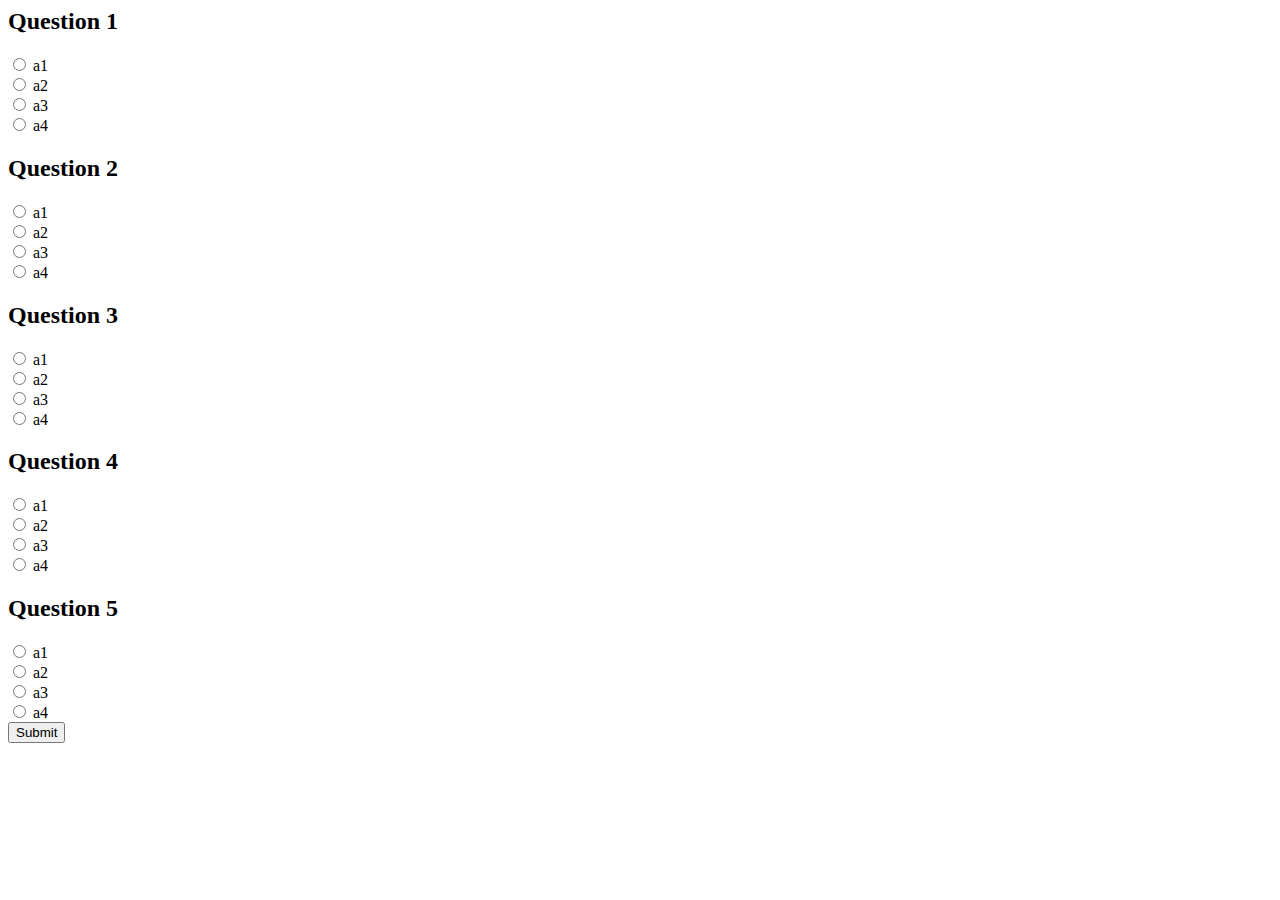
==== Lab4/Exercise2/quiz.html @ 9f595ccd "created sample form and renamed files" ====
<html>
<head>
    <title>HTML Forms</title>
    <link href="styles.css" rel="stylesheet" type="text/css">
    <?php include 'default.php';?>
</head>
<body>
    <form action="quiz.php" method="post">
        <!-- Question 1 -->
        <h2>Question 1</h2>
        <input type="radio" name="q1" value="a1"> a1 <br>
        <input type="radio" name="q1" value="a2"> a2 <br>
        <input type="radio" name="q1" value="a3"> a3 <br>
        <input type="radio" name="q1" value="a4"> a4

        <!-- Question 2 -->
        <h2>Question 2</h2>
        <input type="radio" name="q2" value="a1"> a1 <br>
        <input type="radio" name="q2" value="a2"> a2 <br>
        <input type="radio" name="q2" value="a3"> a3 <br>
        <input type="radio" name="q2" value="a4"> a4

        <!-- Question 3 -->
        <h2>Question 3</h2>
        <input type="radio" name="q3" value="a1"> a1 <br>
        <input type="radio" name="q3" value="a2"> a2 <br>
        <input type="radio" name="q3" value="a3"> a3 <br>
        <input type="radio" name="q3" value="a4"> a4

        <!-- Question 4 -->
        <h2>Question 4</h2>
        <input type="radio" name="q4" value="a1"> a1 <br>
        <input type="radio" name="q4" value="a2"> a2 <br>
        <input type="radio" name="q4" value="a3"> a3 <br>
        <input type="radio" name="q4" value="a4"> a4

        <!-- Question 5 -->
        <h2>Question 5</h2>
        <input type="radio" name="q5" value="a1"> a1 <br>
        <input type="radio" name="q5" value="a2"> a2 <br>
        <input type="radio" name="q5" value="a3"> a3 <br>
        <input type="radio" name="q5" value="a4"> a4 <br>
        <input type="submit">
    </form>
</body>
</html>
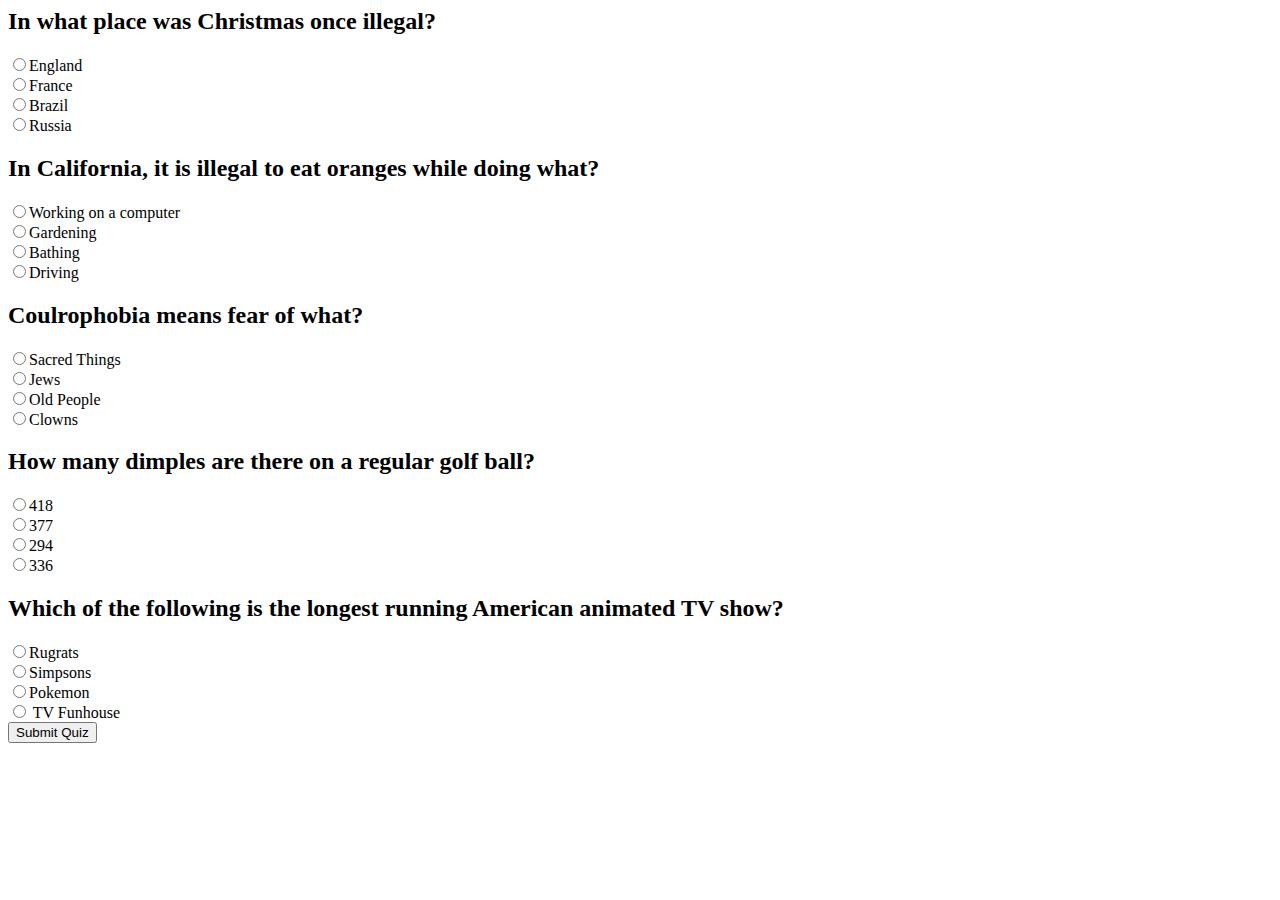
==== commit 172677a9: "Filled in questions and added php to check if answers given are correct" ====
--- a/Lab4/Exercise2/quiz.html
+++ b/Lab4/Exercise2/quiz.html
@@ -7,40 +7,43 @@
 <body>
     <form action="quiz.php" method="post">
         <!-- Question 1 -->
-        <h2>Question 1</h2>
-        <input type="radio" name="q1" value="a1"> a1 <br>
-        <input type="radio" name="q1" value="a2"> a2 <br>
-        <input type="radio" name="q1" value="a3"> a3 <br>
-        <input type="radio" name="q1" value="a4"> a4
+        <h2>In what place was Christmas once illegal?</h2>
+        <input type="radio" name="q1" value="England">England <br>
+        <input type="radio" name="q1" value="France">France <br>
+        <input type="radio" name="q1" value="Brazil">Brazil <br>
+        <input type="radio" name="q1" value="Russia">Russia
 
         <!-- Question 2 -->
-        <h2>Question 2</h2>
-        <input type="radio" name="q2" value="a1"> a1 <br>
-        <input type="radio" name="q2" value="a2"> a2 <br>
-        <input type="radio" name="q2" value="a3"> a3 <br>
-        <input type="radio" name="q2" value="a4"> a4
+        <h2>In California, it is illegal to eat oranges while doing what?</h2>
+        <input type="radio" name="q2" value="Working on a computer">Working on a computer <br>
+        <input type="radio" name="q2" value="Gardening">Gardening <br>
+        <input type="radio" name="q2" value="Bathing">Bathing <br>
+        <input type="radio" name="q2" value="Driving">Driving
 
         <!-- Question 3 -->
-        <h2>Question 3</h2>
-        <input type="radio" name="q3" value="a1"> a1 <br>
-        <input type="radio" name="q3" value="a2"> a2 <br>
-        <input type="radio" name="q3" value="a3"> a3 <br>
-        <input type="radio" name="q3" value="a4"> a4
+        <h2>Coulrophobia means fear of what?</h2>
+        <input type="radio" name="q3" value="Sacred Things">Sacred Things <br>
+        <input type="radio" name="q3" value="Jews">Jews <br>
+        <input type="radio" name="q3" value="Old People">Old People <br>
+        <input type="radio" name="q3" value="Clowns">Clowns
 
         <!-- Question 4 -->
-        <h2>Question 4</h2>
-        <input type="radio" name="q4" value="a1"> a1 <br>
-        <input type="radio" name="q4" value="a2"> a2 <br>
-        <input type="radio" name="q4" value="a3"> a3 <br>
-        <input type="radio" name="q4" value="a4"> a4
+        <h2>How many dimples are there on a regular golf ball?</h2>
+        <input type="radio" name="q4" value="418">418 <br>
+        <input type="radio" name="q4" value="377">377 <br>
+        <input type="radio" name="q4" value="294">294 <br>
+        <input type="radio" name="q4" value="336">336
 
         <!-- Question 5 -->
-        <h2>Question 5</h2>
-        <input type="radio" name="q5" value="a1"> a1 <br>
-        <input type="radio" name="q5" value="a2"> a2 <br>
-        <input type="radio" name="q5" value="a3"> a3 <br>
-        <input type="radio" name="q5" value="a4"> a4 <br>
-        <input type="submit">
+        <h2>Which of the following is the longest running American animated TV show?</h2>
+        <input type="radio" name="q5" value="Rugrats">Rugrats <br>
+        <input type="radio" name="q5" value="Simpsons">Simpsons <br>
+        <input type="radio" name="q5" value="Pokemon">Pokemon <br>
+        <input type="radio" name="q5" value="TV Funhouse"> TV Funhouse <br>
+        <input type="submit" value="Submit Quiz">
     </form>
+
+    
+
 </body>
 </html>
